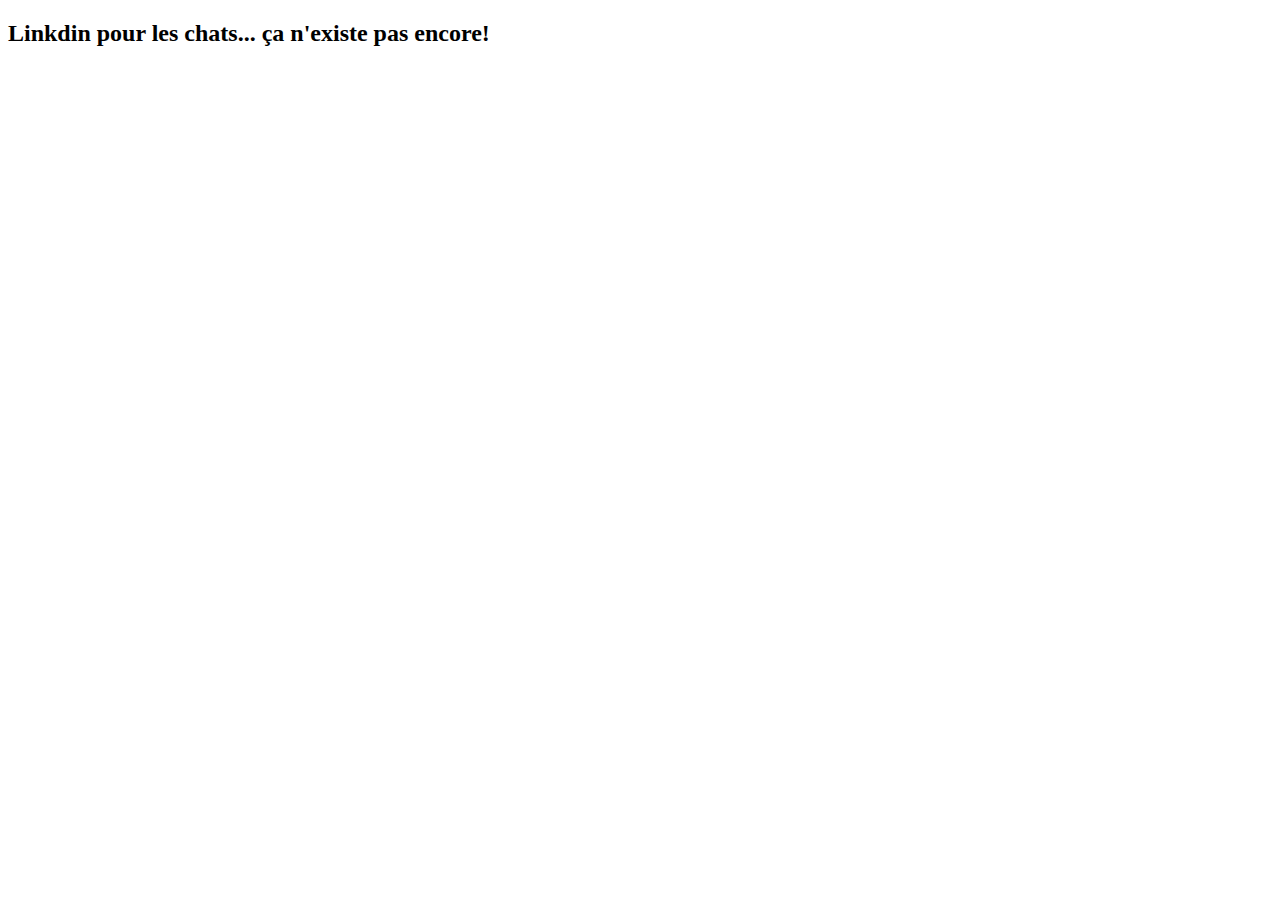
==== pages/catLinkdin.html @ 02253ac0 "first commit" ====
<!DOCTYPE html>
<html lang="en">
  <head>
    <meta charset="UTF-8" />
    <meta name="viewport" content="width=device-width, initial-scale=1.0" />
    <title>CatLinkdin</title>
  </head>
  <body>
    <div class="texte">
      <h2 class="titre">Linkdin pour les chats... ça n'existe pas encore!</h2>
    </div>
  </body>
</html>
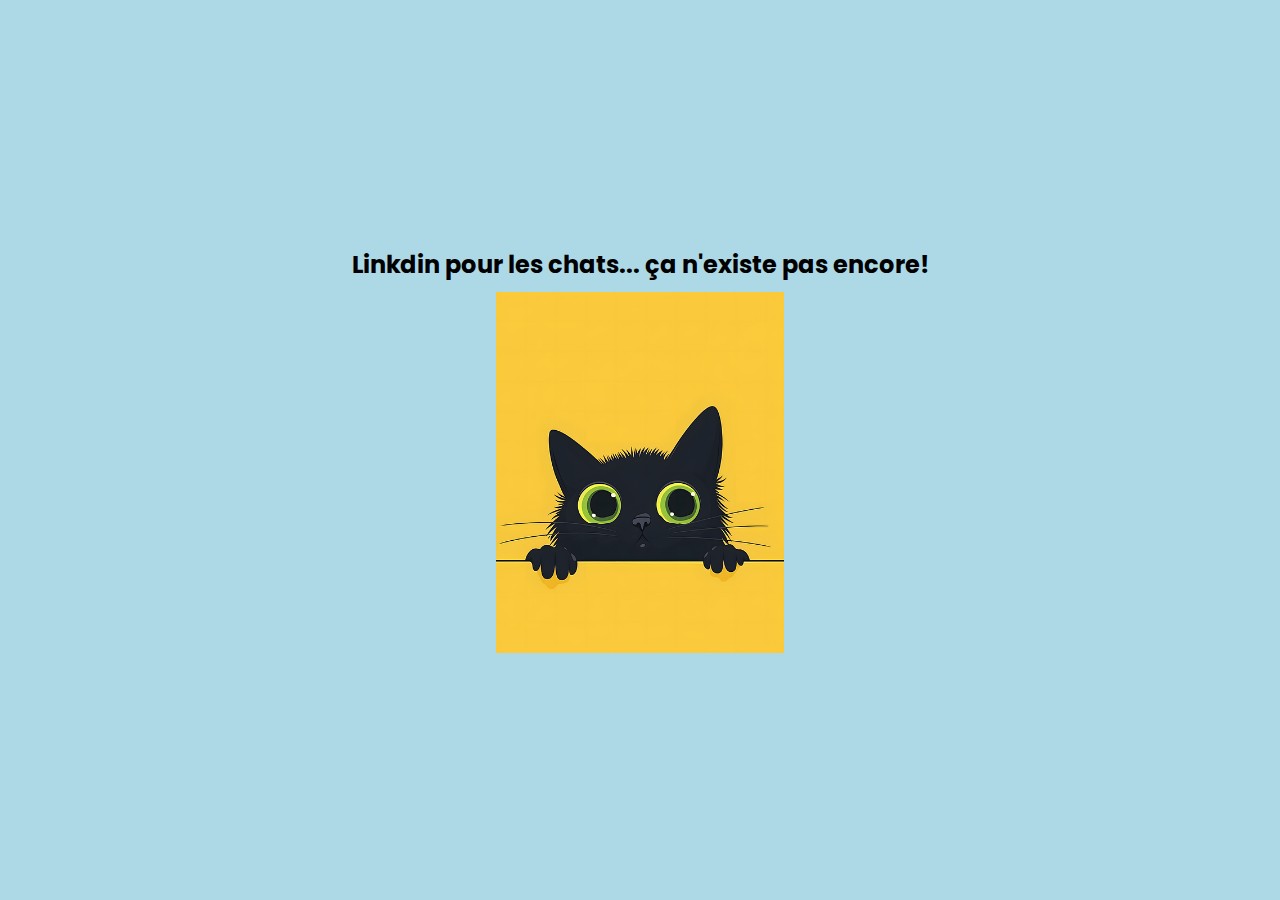
==== commit 014fa82d: "blog" ====
--- a/pages/catLinkdin.html
+++ b/pages/catLinkdin.html
@@ -4,10 +4,12 @@
     <meta charset="UTF-8" />
     <meta name="viewport" content="width=device-width, initial-scale=1.0" />
     <title>CatLinkdin</title>
+    <link rel="stylesheet" type="text/css" href="../style.css" />
   </head>
   <body>
-    <div class="texte">
-      <h2 class="titre">Linkdin pour les chats... ça n'existe pas encore!</h2>
+    <div class="text">
+      <h2 class="title">Linkdin pour les chats... ça n'existe pas encore!</h2>
+      <img src="../pictures/puzzledCat.png" alt="" />
     </div>
   </body>
 </html>
--- a/style.css
+++ b/style.css
@@ -0,0 +1,416 @@
+/* Général: */
+@import url("https://fonts.googleapis.com/css?family=Poppins:200,300,400,500,600,700,800,900&display=swap");
+
+* {
+  margin: 0;
+  padding: 0;
+  box-sizing: border-box;
+  font-family: "Poppins", sans-serif;
+}
+
+body {
+  background: lightblue;
+  display: flex;
+  justify-content: center;
+  align-items: center;
+  min-height: 100vh;
+}
+
+.container {
+  position: relative;
+  width: 100%;
+  max-width: 1000px;
+  min-height: 1000px;
+  background: #fff;
+  margin: 50px;
+  display: grid;
+  grid-template-columns: 1fr 2fr;
+  box-shadow: 0 35px 55px rgba(0, 0, 0, 0.1);
+}
+
+.title_right {
+  color: #003147;
+  text-transform: uppercase;
+  letter-spacing: 1px;
+  margin-bottom: 10px;
+}
+
+p {
+  color: #333;
+  text-align: justify;
+}
+
+/* Consernant les ancres: */
+.container a {
+  text-decoration: none;
+  color: #fff;
+}
+
+/* Partie de gauche: */
+.container .left_side {
+  position: relative;
+  background: #003147;
+  padding: 40px;
+}
+
+/* Section contact: */
+.contact_info {
+  padding-top: 40px;
+}
+
+.title_left {
+  color: #fff;
+  text-transform: uppercase;
+  font-weight: 600;
+  letter-spacing: 1px;
+  margin-bottom: 20px;
+}
+
+.contact_info ul {
+  position: relative;
+}
+
+.contact_info ul li {
+  position: relative;
+  list-style: none;
+  margin: 10px 0;
+  cursor: pointer;
+}
+
+.contact_info ul li {
+  color: #fff;
+  font-weight: 300;
+}
+
+.contact_info ul li .icon {
+  display: inline-block;
+  width: 30px;
+  font-size: 18px;
+  color: #03a9f4;
+}
+
+.contact_info .education li {
+  margin-top: 15px;
+}
+
+.contact_info.education h5 {
+  color: #03a9f4;
+  font-weight: 500;
+}
+
+.contact_info.education h4:nth-child(2) {
+  color: #fff;
+  font-weight: 500;
+}
+
+.contact_info.education h4 {
+  color: #fff;
+  font-weight: 300;
+}
+
+/* Partie de droite: */
+.container .right_side {
+  position: relative;
+  background: #fff;
+  padding: 40px;
+}
+
+/* Pourcentage de maitrise des langages: */
+.contact_info.language .percent {
+  position: relative;
+  width: 100%;
+  height: 6px;
+  background: #081921;
+  display: block;
+  margin-top: 5px;
+}
+
+.contact_info.language .percent div {
+  position: absolute;
+  top: 0;
+  left: 0;
+  height: 100%;
+  background: #03a9f4;
+}
+
+.profile {
+  position: relative;
+  display: flex;
+  flex-direction: column;
+  align-items: center;
+  padding-bottom: 20px;
+  border-bottom: 1px solid rgba(255, 255, 255, 0.2);
+}
+
+/* Les différents pourcentages par langage: */
+.contact_info.language .percent div.cat_langage_percent {
+  width: 95%;
+}
+.contact_info.language .percent div.parental_human_percent {
+  width: 85%;
+}
+.contact_info.language .percent div.human_percent {
+  width: 55%;
+}
+.contact_info.language .percent div.dog_percent {
+  width: 5%;
+}
+
+/* Consernant l'image de profil: */
+.profile .profile_picture {
+  position: relative;
+  width: 200px;
+  height: 200px;
+  border-radius: 50%;
+  overflow: hidden;
+}
+
+.profile .profile_picture img {
+  position: absolute;
+  top: 0;
+  left: 0;
+  width: 100%;
+  height: 100%;
+  object-fit: cover;
+}
+
+.profile h2 {
+  color: #fff;
+  font-size: 1.5em;
+  text-transform: uppercase;
+  text-align: center;
+  font-weight: 600;
+  line-height: 1.4em;
+}
+
+.profile h2 span {
+  font-size: 0.8em;
+  font-weight: 300;
+}
+
+.about {
+  margin-bottom: 50px;
+}
+
+.about:last-child {
+  margin-bottom: 0;
+}
+
+.about .box {
+  display: flex;
+  flex-direction: row;
+  margin: 20px 0;
+}
+
+.about .box .year_company {
+  min-width: 150px;
+}
+
+.about .box .year_company h5 {
+  text-transform: uppercase;
+  color: #848c90;
+  font-weight: 600;
+}
+
+.about .box .text h4 {
+  text-transform: uppercase;
+  color: #2a7da2;
+  font-size: 16px;
+}
+
+.skills .box {
+  position: relative;
+  width: 100%;
+  display: grid;
+  grid-template-columns: 150px 1fr;
+  justify-content: center;
+  align-items: center;
+}
+
+.skills .box h4 {
+  text-transform: uppercase;
+  color: #848c99;
+  font-weight: 500;
+}
+
+.skills .box .percent {
+  position: relative;
+  width: 100%;
+  height: 10px;
+  background: #f0f0f0;
+}
+
+/* Pourcentage des occupations principales: */
+.hunt {
+  width: 95%;
+}
+
+.sleep {
+  width: 85%;
+}
+
+.eat {
+  width: 75%;
+}
+
+.stroke {
+  width: 55%;
+}
+
+.skills .box .percent .skills_percent {
+  position: absolute;
+  top: 0;
+  left: 0;
+  height: 100%;
+  background: #03a9f4;
+}
+
+.interest ul {
+  display: grid;
+  grid-template-columns: repeat(4, 1fr);
+}
+
+.interest ul li {
+  list-style: none;
+  color: #2a7da2;
+  font-weight: 500;
+  margin: 10px 0;
+}
+
+@media (max-width: 1000px) {
+  .container {
+    margin: 10px;
+    grid-template-columns: repeat(1, 1fr);
+  }
+  .interest ul {
+    grid-template-columns: repeat(2, 1fr);
+  }
+}
+
+@media (max-width: 600px) {
+  .about .box {
+    flex-direction: column;
+  }
+  .about .box .year_company {
+    margin-bottom: 5px;
+  }
+  .interest ul {
+    grid-template-columns: repeat(1, 1fr);
+  }
+  .skills .box {
+    grid-template-columns: repeat(1, 1fr);
+  }
+}
+
+.interest img {
+  height: 15px;
+  color: #03a9f4;
+  padding-right: 2%;
+}
+
+/* ------------------------------------------------------------------------------------------------------- */
+
+/* Page catLinkdin et page numéro de téléphone: */
+.text h2 {
+  margin-left: auto;
+  margin-right: auto;
+  margin-bottom: 10px;
+}
+
+.text img {
+  width: 50%;
+  height: 50%;
+  margin-left: auto;
+  margin-right: auto;
+  display: block;
+}
+
+/* ------------------------------------------------------------------------------------------------------- */
+
+/* Blog d'isidore: */
+
+.blog_title {
+  display: flex;
+  flex-direction: row;
+  justify-content: center;
+}
+
+.shrimp {
+  display: flex;
+  flex-direction: row;
+}
+
+.blog {
+  color: #003147;
+}
+
+.blog img {
+  margin: 10px;
+  object-fit: fill;
+  border-radius: 10%;
+  border: thick double #32a1ce;
+}
+
+.blog p,
+.span {
+  font-size: 1.2rem;
+  display: flex;
+  align-items: center;
+  font-weight: 500;
+}
+
+.blog h2 img {
+  width: 50px;
+  height: 50px;
+  margin-left: 15px;
+  margin-right: 15px;
+  border: none;
+}
+
+.blog h2 {
+  display: flex;
+  flex-direction: row;
+  justify-content: center;
+  align-items: center;
+  font-size: 85px;
+  margin-bottom: 30px;
+}
+
+.sleep {
+  width: 100%;
+  display: flex;
+  flex-direction: row;
+  justify-content: center;
+}
+
+.sleep img {
+  width: 270px;
+  height: 250px;
+}
+
+.sleep span,
+.tree p {
+  text-align: center;
+}
+
+.tree img {
+  width: 300px;
+  height: 320px;
+}
+
+.tree {
+  display: flex;
+  flex-direction: row;
+  justify-content: center;
+}
+
+.roof {
+  display: flex;
+  align-items: center;
+  justify-content: center;
+}
+
+.roof img {
+  width: 350px;
+  height: 300px;
+}
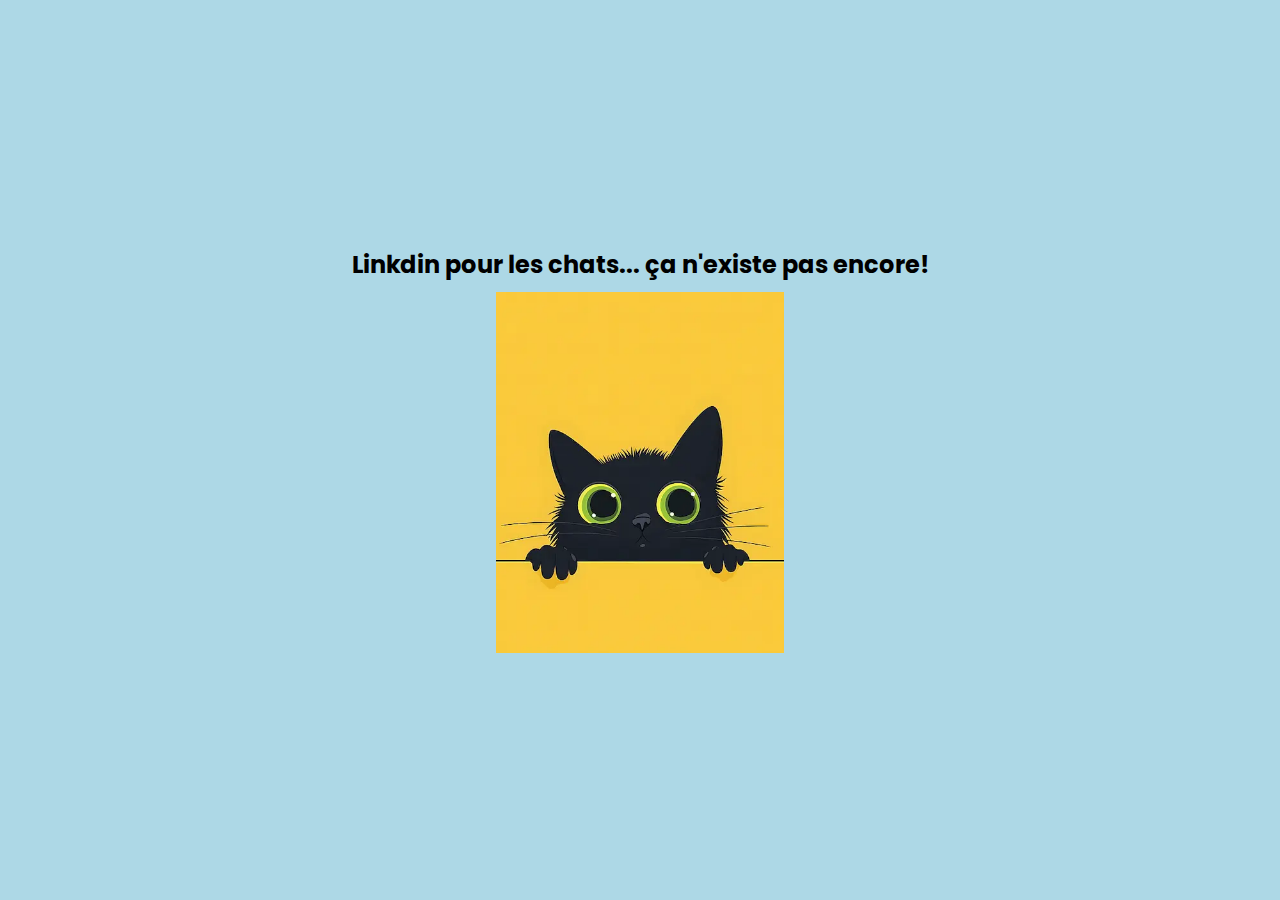
==== commit 68fff281: "format webp 2" ====
--- a/pages/catLinkdin.html
+++ b/pages/catLinkdin.html
@@ -9,7 +9,10 @@
   <body>
     <div class="text">
       <h2 class="title">Linkdin pour les chats... ça n'existe pas encore!</h2>
-      <img src="../pictures/puzzledCat.png" alt="" />
+      <img
+        src="../pictures/puzzledCat.webp"
+        alt="Dessin d'un chat à l'air perplexe"
+      />
     </div>
   </body>
 </html>
--- a/style.css
+++ b/style.css
@@ -338,6 +338,12 @@
 .shrimp {
   display: flex;
   flex-direction: row;
+  margin-bottom: 45px;
+}
+
+.shrimp img {
+  height: 300px;
+  width: 310px;
 }
 
 .blog {
@@ -381,6 +387,7 @@
   display: flex;
   flex-direction: row;
   justify-content: center;
+  margin-bottom: 45px;
 }
 
 .sleep img {
@@ -411,6 +418,6 @@
 }
 
 .roof img {
-  width: 350px;
+  width: 430px;
   height: 300px;
 }
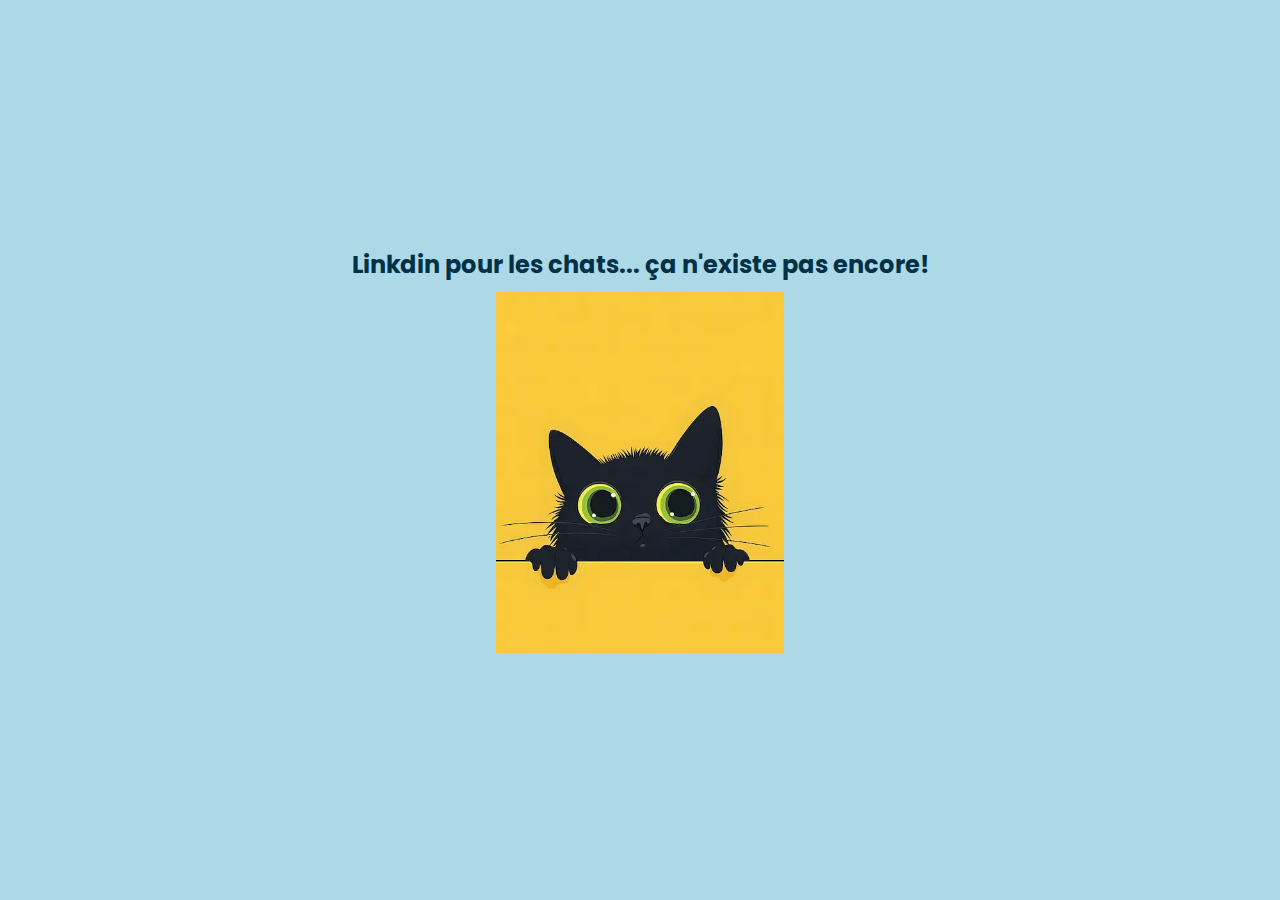
==== commit 3c364b71: "Responsive" ====
--- a/pages/catLinkdin.html
+++ b/pages/catLinkdin.html
@@ -4,6 +4,7 @@
     <meta charset="UTF-8" />
     <meta name="viewport" content="width=device-width, initial-scale=1.0" />
     <title>CatLinkdin</title>
+    <meta name="description" content="Page d'accueille pour le Linkdin" />
     <link rel="stylesheet" type="text/css" href="../style.css" />
   </head>
   <body>
--- a/style.css
+++ b/style.css
@@ -93,18 +93,17 @@
   margin-top: 15px;
 }
 
-.contact_info.education h5 {
+.contact_info.education h4 {
   color: #03a9f4;
   font-weight: 500;
 }
 
-.contact_info.education h4:nth-child(2) {
+.contact_info.education .period {
   color: #fff;
   font-weight: 500;
 }
 
-.contact_info.education h4 {
-  color: #fff;
+.contact_info.education span {
   font-weight: 300;
 }
 
@@ -125,7 +124,7 @@
   margin-top: 5px;
 }
 
-.contact_info.language .percent div {
+.contact_info.language .percent span {
   position: absolute;
   top: 0;
   left: 0;
@@ -143,16 +142,16 @@
 }
 
 /* Les différents pourcentages par langage: */
-.contact_info.language .percent div.cat_langage_percent {
+.contact_info.language .percent span.cat_langage_percent {
   width: 95%;
 }
-.contact_info.language .percent div.parental_human_percent {
+.contact_info.language .percent span.parental_human_percent {
   width: 85%;
 }
-.contact_info.language .percent div.human_percent {
+.contact_info.language .percent span.human_percent {
   width: 55%;
 }
-.contact_info.language .percent div.dog_percent {
+.contact_info.language .percent span.dog_percent {
   width: 5%;
 }
 
@@ -202,17 +201,11 @@
   margin: 20px 0;
 }
 
-.about .box .year_company {
+.about .box .experiences {
   min-width: 150px;
 }
 
-.about .box .year_company h5 {
-  text-transform: uppercase;
-  color: #848c90;
-  font-weight: 600;
-}
-
-.about .box .text h4 {
+.about .box .text h3 {
   text-transform: uppercase;
   color: #2a7da2;
   font-size: 16px;
@@ -227,10 +220,11 @@
   align-items: center;
 }
 
-.skills .box h4 {
+.skills .box h3 {
   text-transform: uppercase;
-  color: #848c99;
-  font-weight: 500;
+  color: #2a7da2;
+  font-size: small;
+  font-weight: 700;
 }
 
 .skills .box .percent {
@@ -273,37 +267,13 @@
 .interest ul li {
   list-style: none;
   color: #2a7da2;
-  font-weight: 500;
+  font-weight: 600;
   margin: 10px 0;
-}
-
-@media (max-width: 1000px) {
-  .container {
-    margin: 10px;
-    grid-template-columns: repeat(1, 1fr);
-  }
-  .interest ul {
-    grid-template-columns: repeat(2, 1fr);
-  }
-}
-
-@media (max-width: 600px) {
-  .about .box {
-    flex-direction: column;
-  }
-  .about .box .year_company {
-    margin-bottom: 5px;
-  }
-  .interest ul {
-    grid-template-columns: repeat(1, 1fr);
-  }
-  .skills .box {
-    grid-template-columns: repeat(1, 1fr);
-  }
 }
 
 .interest img {
   height: 15px;
+  width: 18px;
   color: #03a9f4;
   padding-right: 2%;
 }
@@ -311,10 +281,13 @@
 /* ------------------------------------------------------------------------------------------------------- */
 
 /* Page catLinkdin et page numéro de téléphone: */
+
 .text h2 {
+  color: #003147;
   margin-left: auto;
   margin-right: auto;
   margin-bottom: 10px;
+  text-align: center;
 }
 
 .text img {
@@ -328,11 +301,10 @@
 /* ------------------------------------------------------------------------------------------------------- */
 
 /* Blog d'isidore: */
-
-.blog_title {
-  display: flex;
-  flex-direction: row;
-  justify-content: center;
+.blog {
+  border: thick double #081921;
+  width: 100%;
+  height: 100%;
 }
 
 .shrimp {
@@ -346,7 +318,7 @@
   width: 310px;
 }
 
-.blog {
+.blog_title {
   color: #003147;
 }
 
@@ -363,6 +335,7 @@
   display: flex;
   align-items: center;
   font-weight: 500;
+  color: #333;
 }
 
 .blog h2 img {
@@ -388,11 +361,12 @@
   flex-direction: row;
   justify-content: center;
   margin-bottom: 45px;
+  gap: 3%;
 }
 
 .sleep img {
-  width: 270px;
-  height: 250px;
+  width: 217px;
+  height: 207px;
 }
 
 .sleep span,
@@ -421,3 +395,67 @@
   width: 430px;
   height: 300px;
 }
+
+.experiences img {
+  height: 130px;
+  width: 97px;
+  border-radius: 5%;
+}
+
+/* --------------------------------------------------------------------------------------------------------- */
+
+/* Responsive: */
+@media (max-width: 1000px) {
+  .container {
+    margin: 10px;
+    grid-template-columns: repeat(1, 1fr);
+  }
+  .interest ul {
+    grid-template-columns: repeat(2, 1fr);
+  }
+  .shrimp {
+    flex-direction: column;
+    align-items: center;
+  }
+  .blog h2 {
+    font-size: 50px;
+  }
+  .blog p {
+    margin: 10px;
+  }
+  .sleep {
+    gap: 0%;
+    flex-direction: column;
+    align-items: center;
+  }
+  .tree {
+    flex-direction: column;
+    align-items: center;
+  }
+}
+
+@media (max-width: 600px) {
+  .about .box {
+    flex-direction: column;
+  }
+  .about .box .experiences {
+    margin-bottom: 5px;
+  }
+  .interest ul {
+    grid-template-columns: repeat(1, 1fr);
+  }
+  .skills .box {
+    grid-template-columns: repeat(1, 1fr);
+  }
+  .blog h2 {
+    font-size: 20px;
+  }
+  .blog h2 img {
+    width: 25px;
+    height: 25px;
+  }
+  .blog p,
+  .span {
+    font-size: 15px;
+  }
+}
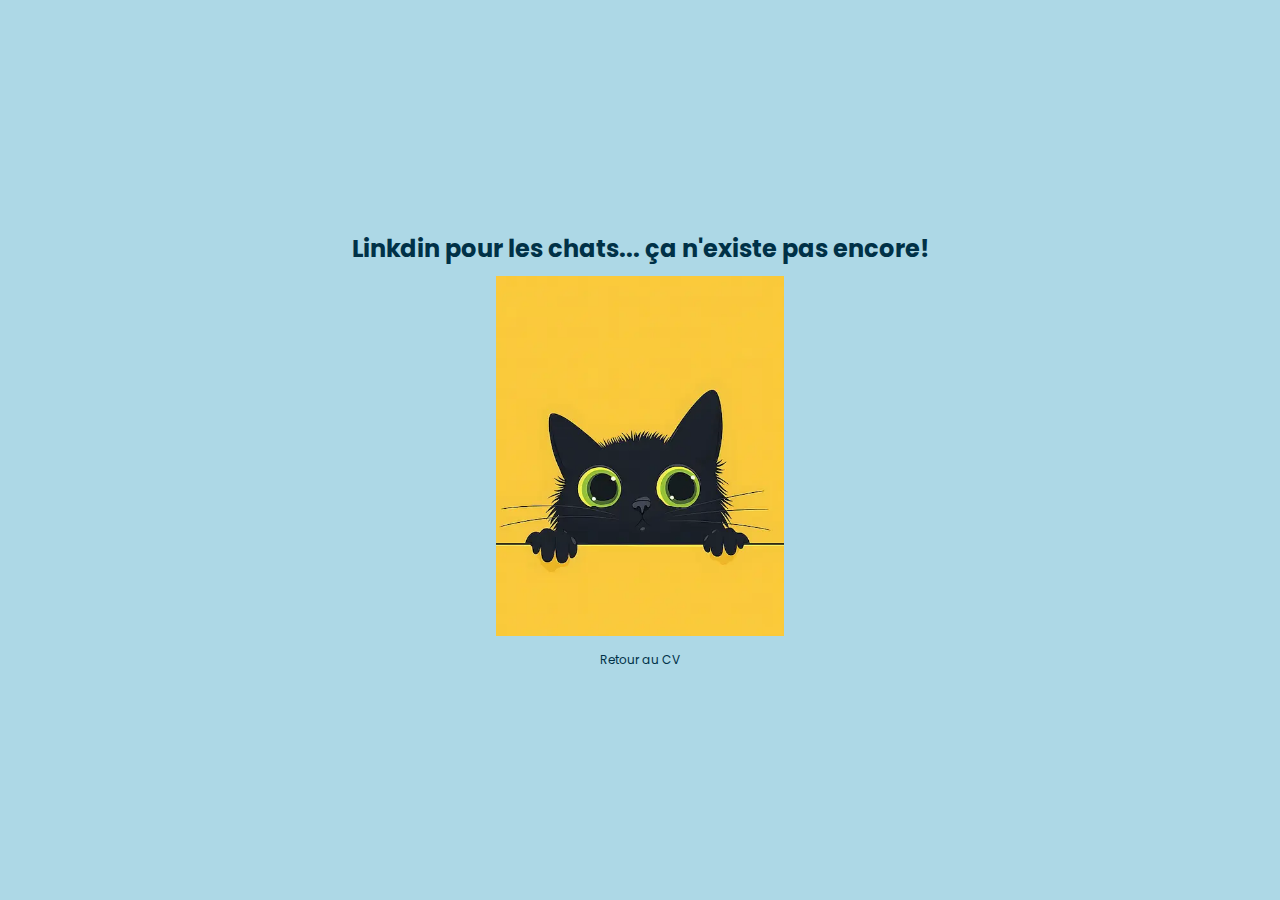
==== commit 12040168: "lien retour" ====
--- a/pages/catLinkdin.html
+++ b/pages/catLinkdin.html
@@ -14,6 +14,7 @@
         src="../pictures/puzzledCat.webp"
         alt="Dessin d'un chat à l'air perplexe"
       />
+      <a href="../index.html" class="back">Retour au CV</a>
     </div>
   </body>
 </html>
--- a/style.css
+++ b/style.css
@@ -402,6 +402,18 @@
   border-radius: 5%;
 }
 
+/* Lien de retour au CV (page d'accueil): */
+.back {
+  text-decoration: none;
+  color: #003147;
+  display: flex;
+  flex-direction: row;
+  justify-content: center;
+  align-items: center;
+  margin-top: 15px;
+  font-size: 12px;
+}
+
 /* --------------------------------------------------------------------------------------------------------- */
 
 /* Responsive: */
